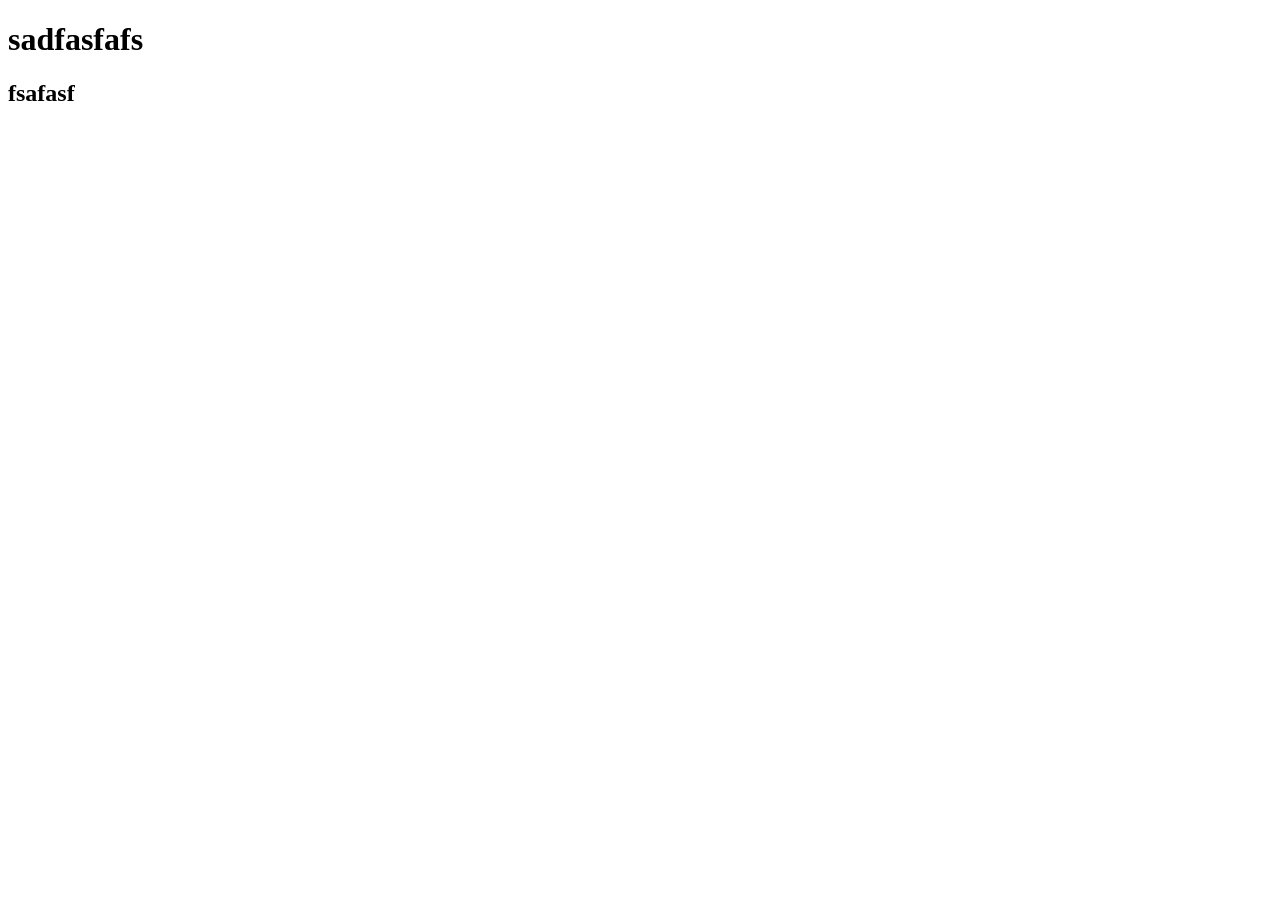
==== jsa.html @ 50cd8a07 "5151" ====
<!DOCTYPE html>
<html lang="en">
<head>
    <meta charset="UTF-8">
    <meta name="viewport" content="width=device-width, initial-scale=1.0">
    <title>Document</title>
</head>
<body>
    <h1>sadfasfafs</h1>
    <h2>fsafasf</h2>
</body>
</html>
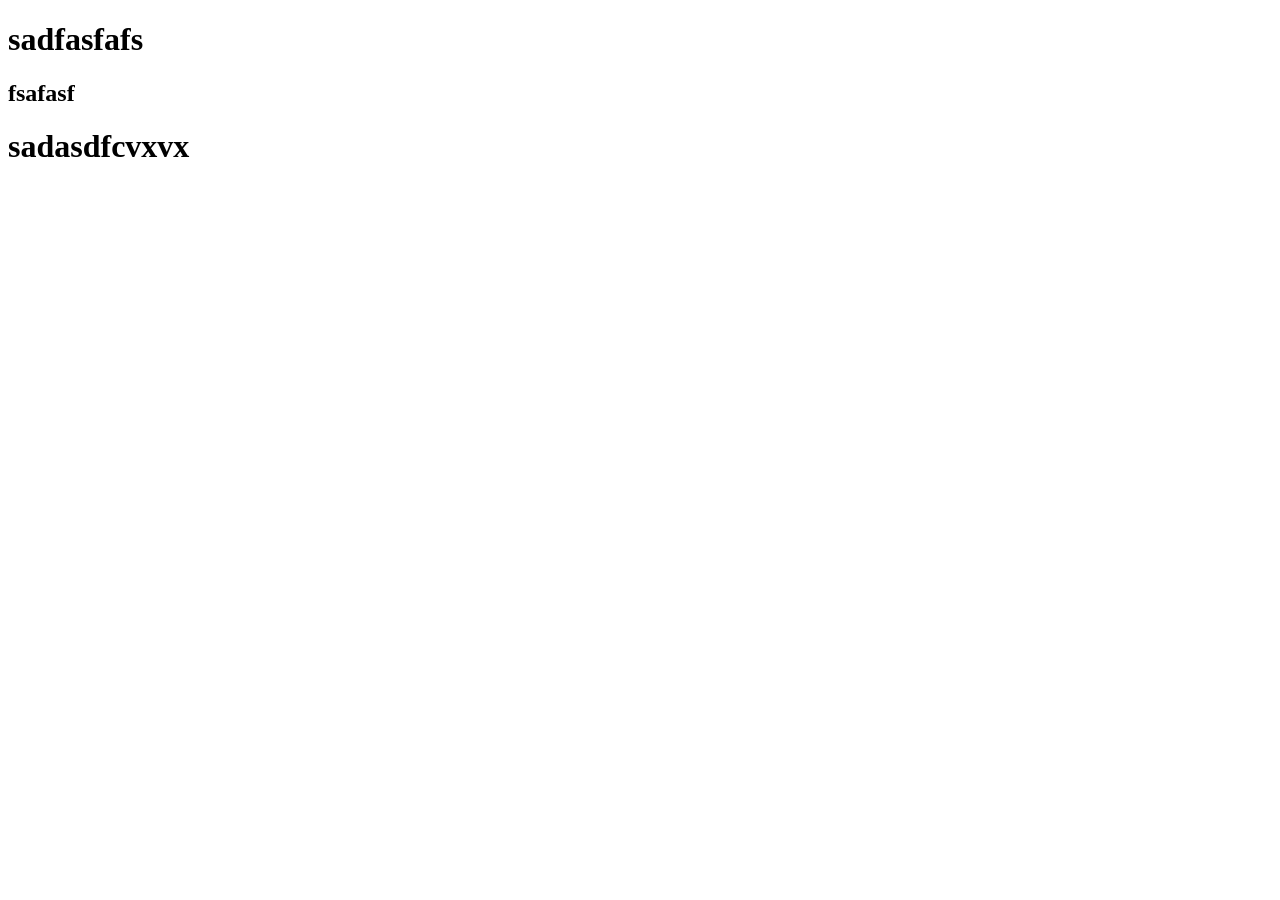
==== commit 5c5629a0: "asdasda" ====
--- a/jsa.html
+++ b/jsa.html
@@ -8,5 +8,6 @@
 <body>
     <h1>sadfasfafs</h1>
     <h2>fsafasf</h2>
+    <h1>sadasdfcvxvx</h1>
 </body>
 </html>
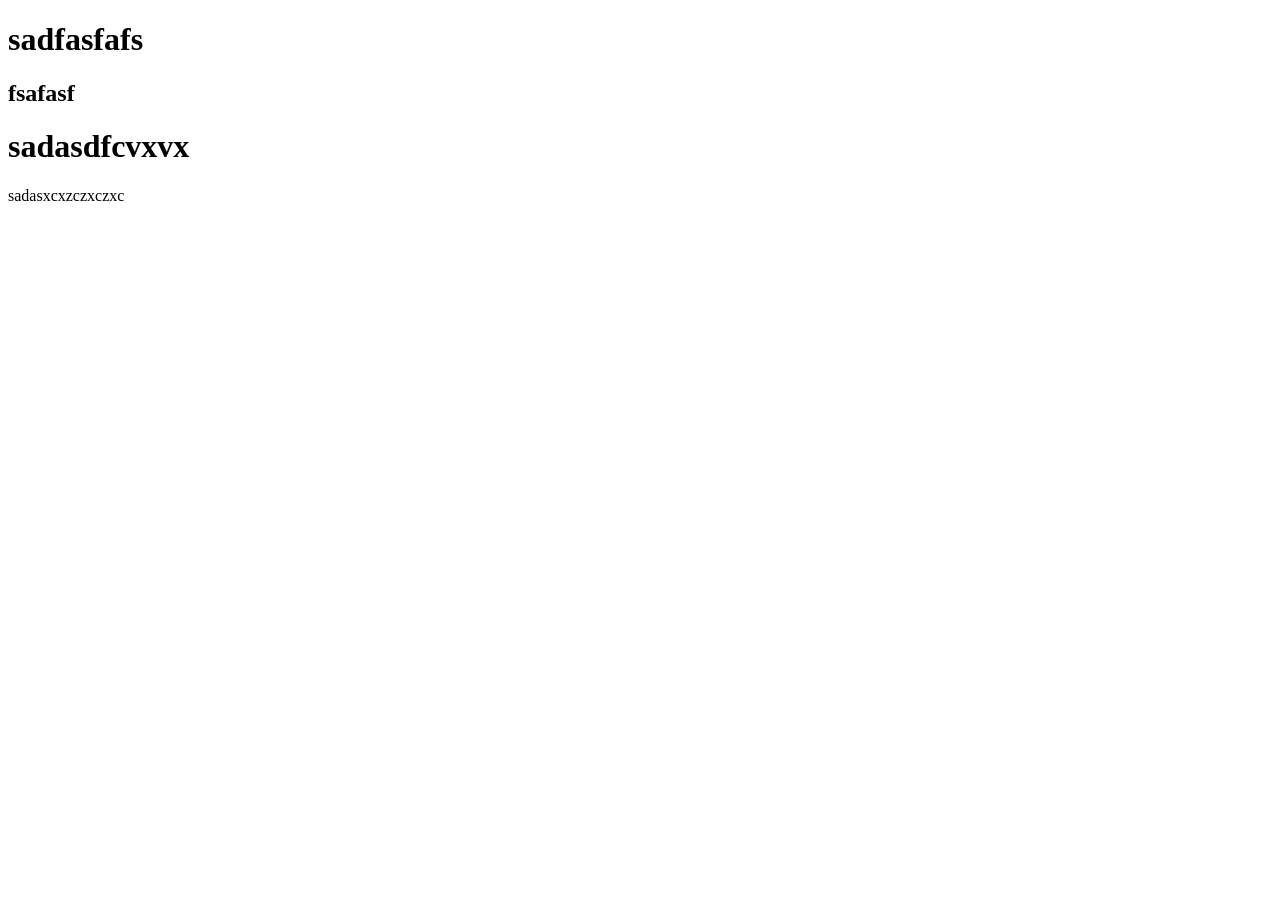
==== commit 786c9fb3: "asdasd" ====
--- a/jsa.html
+++ b/jsa.html
@@ -9,5 +9,6 @@
     <h1>sadfasfafs</h1>
     <h2>fsafasf</h2>
     <h1>sadasdfcvxvx</h1>
+    <p>sadasxcxzczxczxc</p>
 </body>
 </html>
